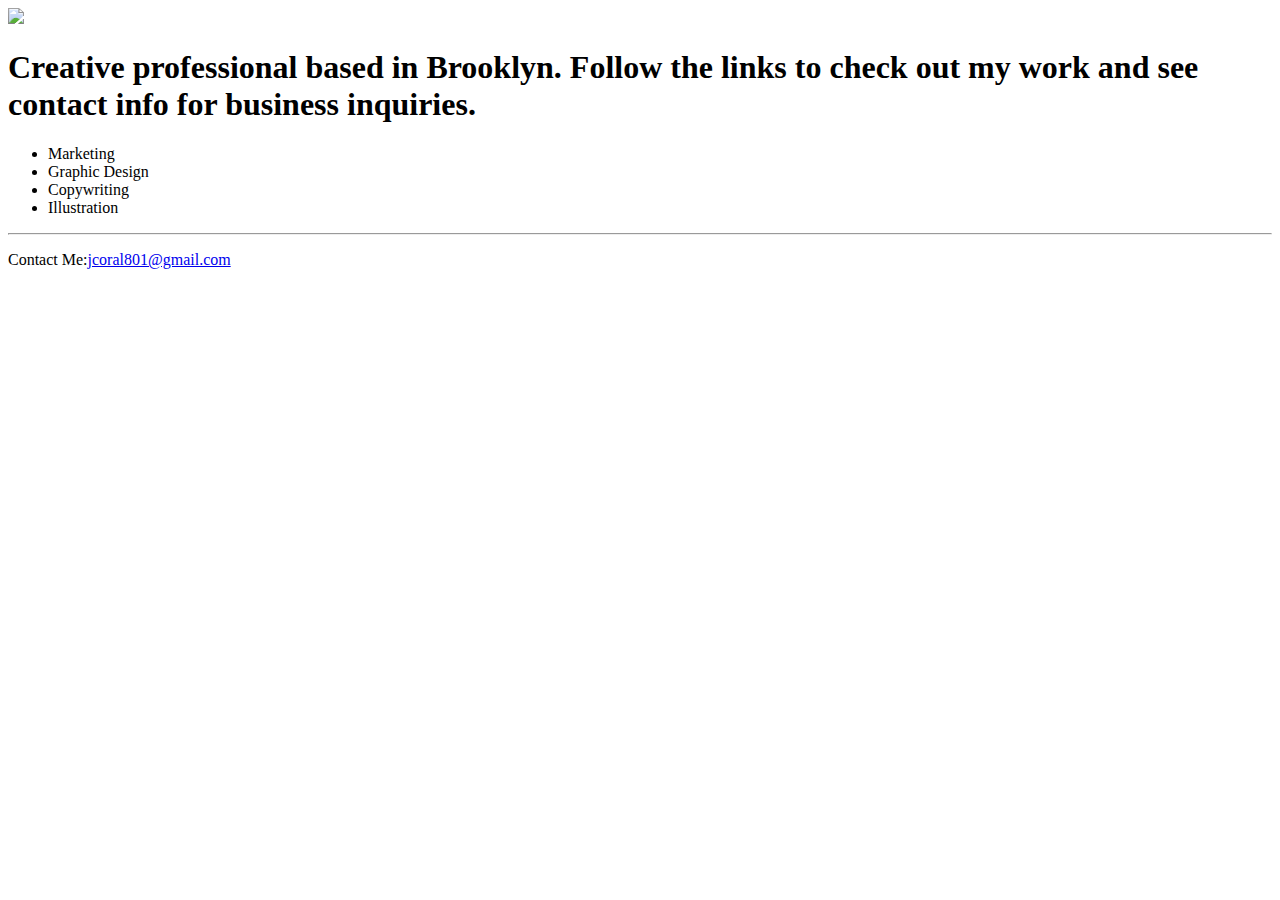
==== unit_3/index.html @ fd1bcfcb "Unit 3 updates" ====
<!DOCTYPE html>

<html>
  
  <head>
    <link rel="stylesheet" type="text/css" href="style.css">
  </head>
  
  <body>
    <img src="https://www.facebook.com/photo.php?fbid=3608072619105&set=a.1274608883970&type=3&theater">
    <h1>Creative professional based in Brooklyn. Follow the links to check out my work and see contact info for business inquiries.</h1>

    <ul>
      <li>Marketing</li>
      <li>Graphic Design</li>
      <li>Copywriting</li>
      <li>Illustration</li>
    </ul>

    
    <hr>
    <p>Contact Me:<a href="jcoral801@gmail.com">jcoral801@gmail.com</a></p>
    
  </body>
  
</html>
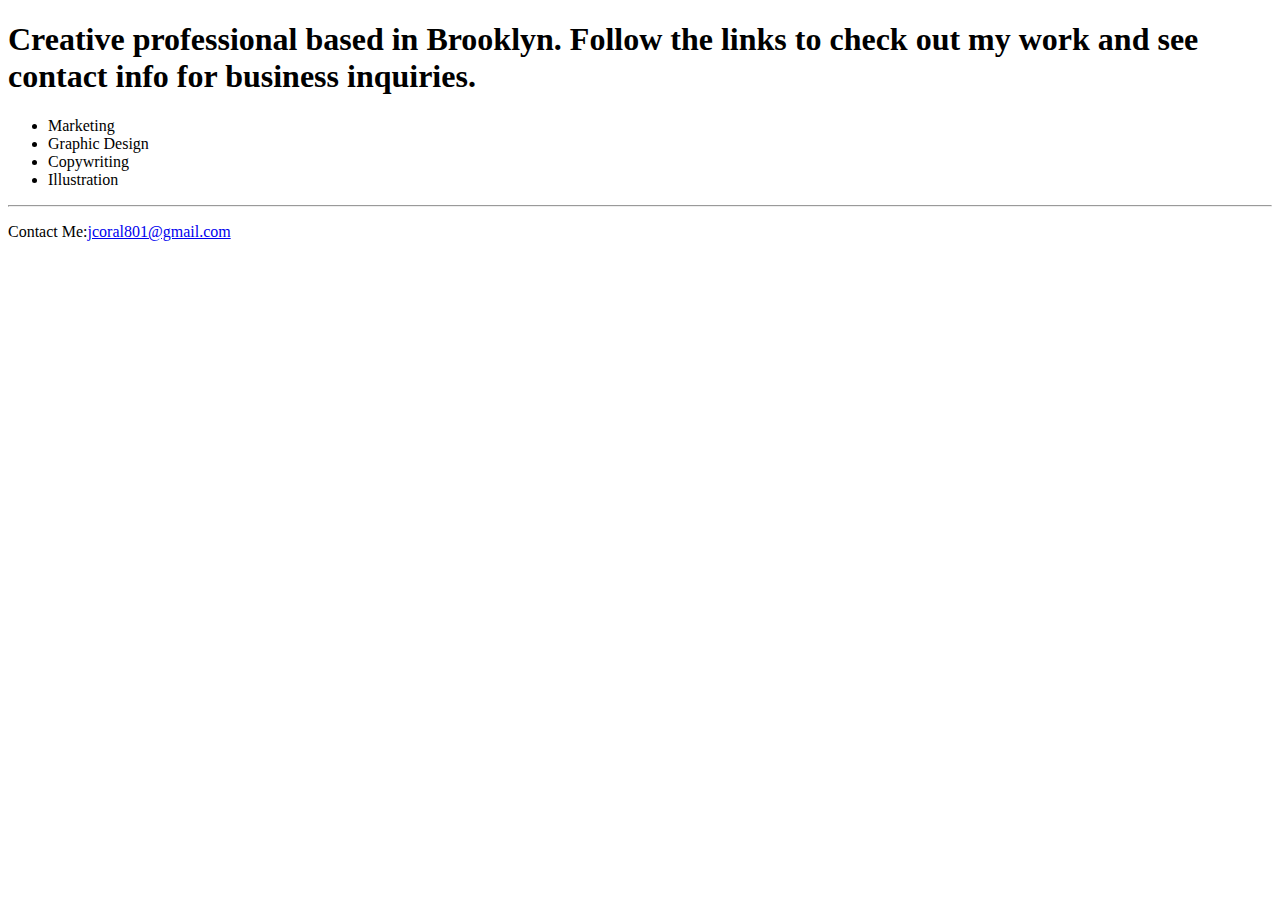
==== commit 5b59ae59: "Unit 3 Edits" ====
--- a/unit_3/index.html
+++ b/unit_3/index.html
@@ -7,8 +7,12 @@
   </head>
   
   <body>
-    <img src="https://www.facebook.com/photo.php?fbid=3608072619105&set=a.1274608883970&type=3&theater">
+    <title>Julia King</title>
+    
+
     <h1>Creative professional based in Brooklyn. Follow the links to check out my work and see contact info for business inquiries.</h1>
+
+    <p>
 
     <ul>
       <li>Marketing</li>
@@ -16,6 +20,7 @@
       <li>Copywriting</li>
       <li>Illustration</li>
     </ul>
+  </p>
 
     
     <hr>
